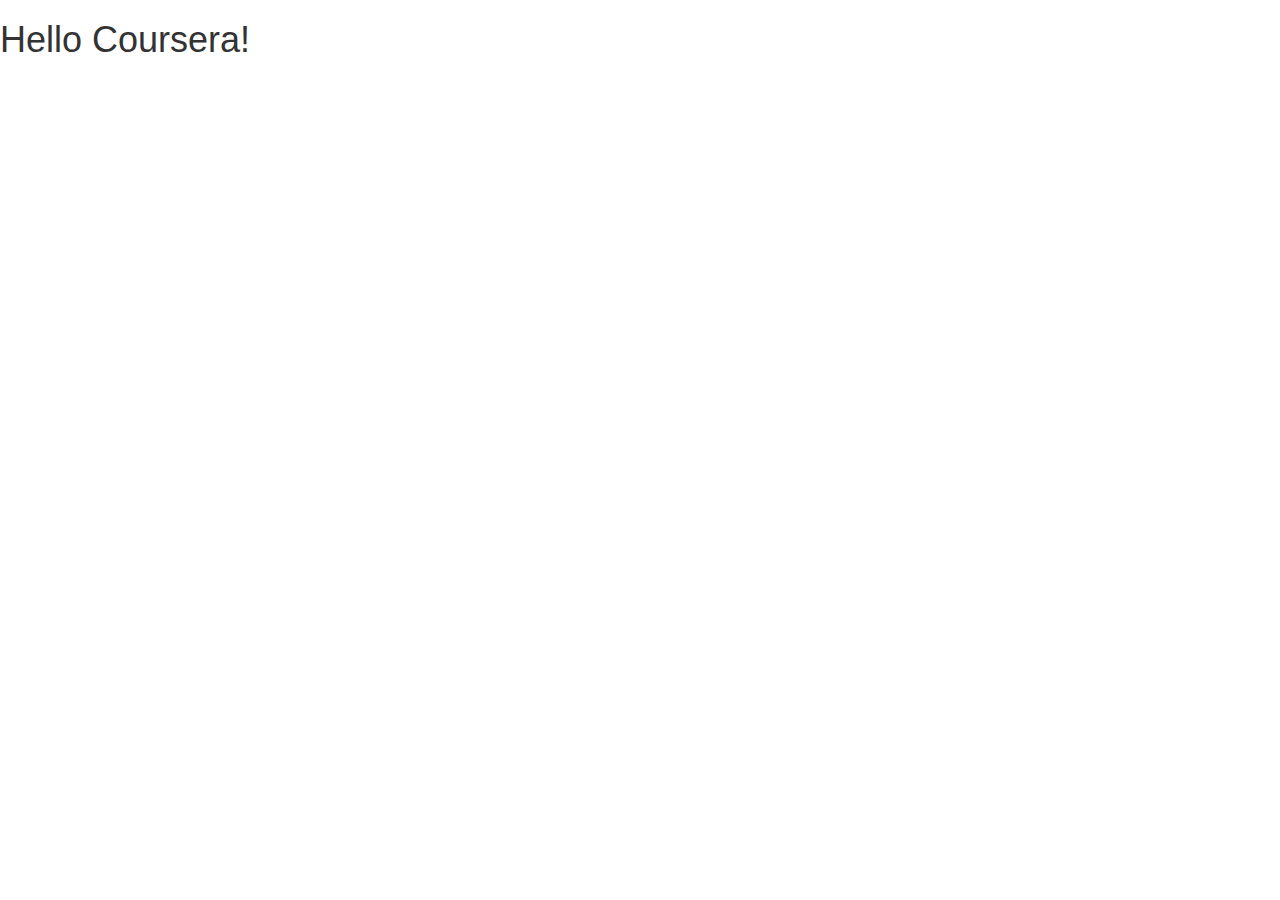
==== Module3-Solution/index.html @ d180e0e1 "Module3-Solution" ====
<!doctype html>
<html lang="en">
  <head>
    <meta charset="utf-8">
    <meta http-equiv="X-UA-Compatible" content="IE=edge">
    <meta name="viewport" content="width=device-width, initial-scale=1">

    <!-- HTML5 shim and Respond.js for IE8 support of HTML5 elements and media queries -->
    <!-- WARNING: Respond.js doesn't work if you view the page via file:// -->
    <!--[if lt IE 9]>
      <script src="https://oss.maxcdn.com/html5shiv/3.7.2/html5shiv.min.js"></script>
      <script src="https://oss.maxcdn.com/respond/1.4.2/respond.min.js"></script>
    <![endif]-->

    <title>Bootstrap Starter Page</title>
    <link rel="stylesheet" href="css/bootstrap.min.css">
    <link rel="stylesheet" href="css/styles.css">
  </head>
<body>

  <h1>Hello Coursera!</h1>

  <!-- jQuery (Bootstrap JS plugins depend on it) -->
  <script src="js/jquery-1.11.3.min.js"></script>
  <script src="js/bootstrap.min.js"></script>
  <script src="js/script.js"></script>
</body>
</html>
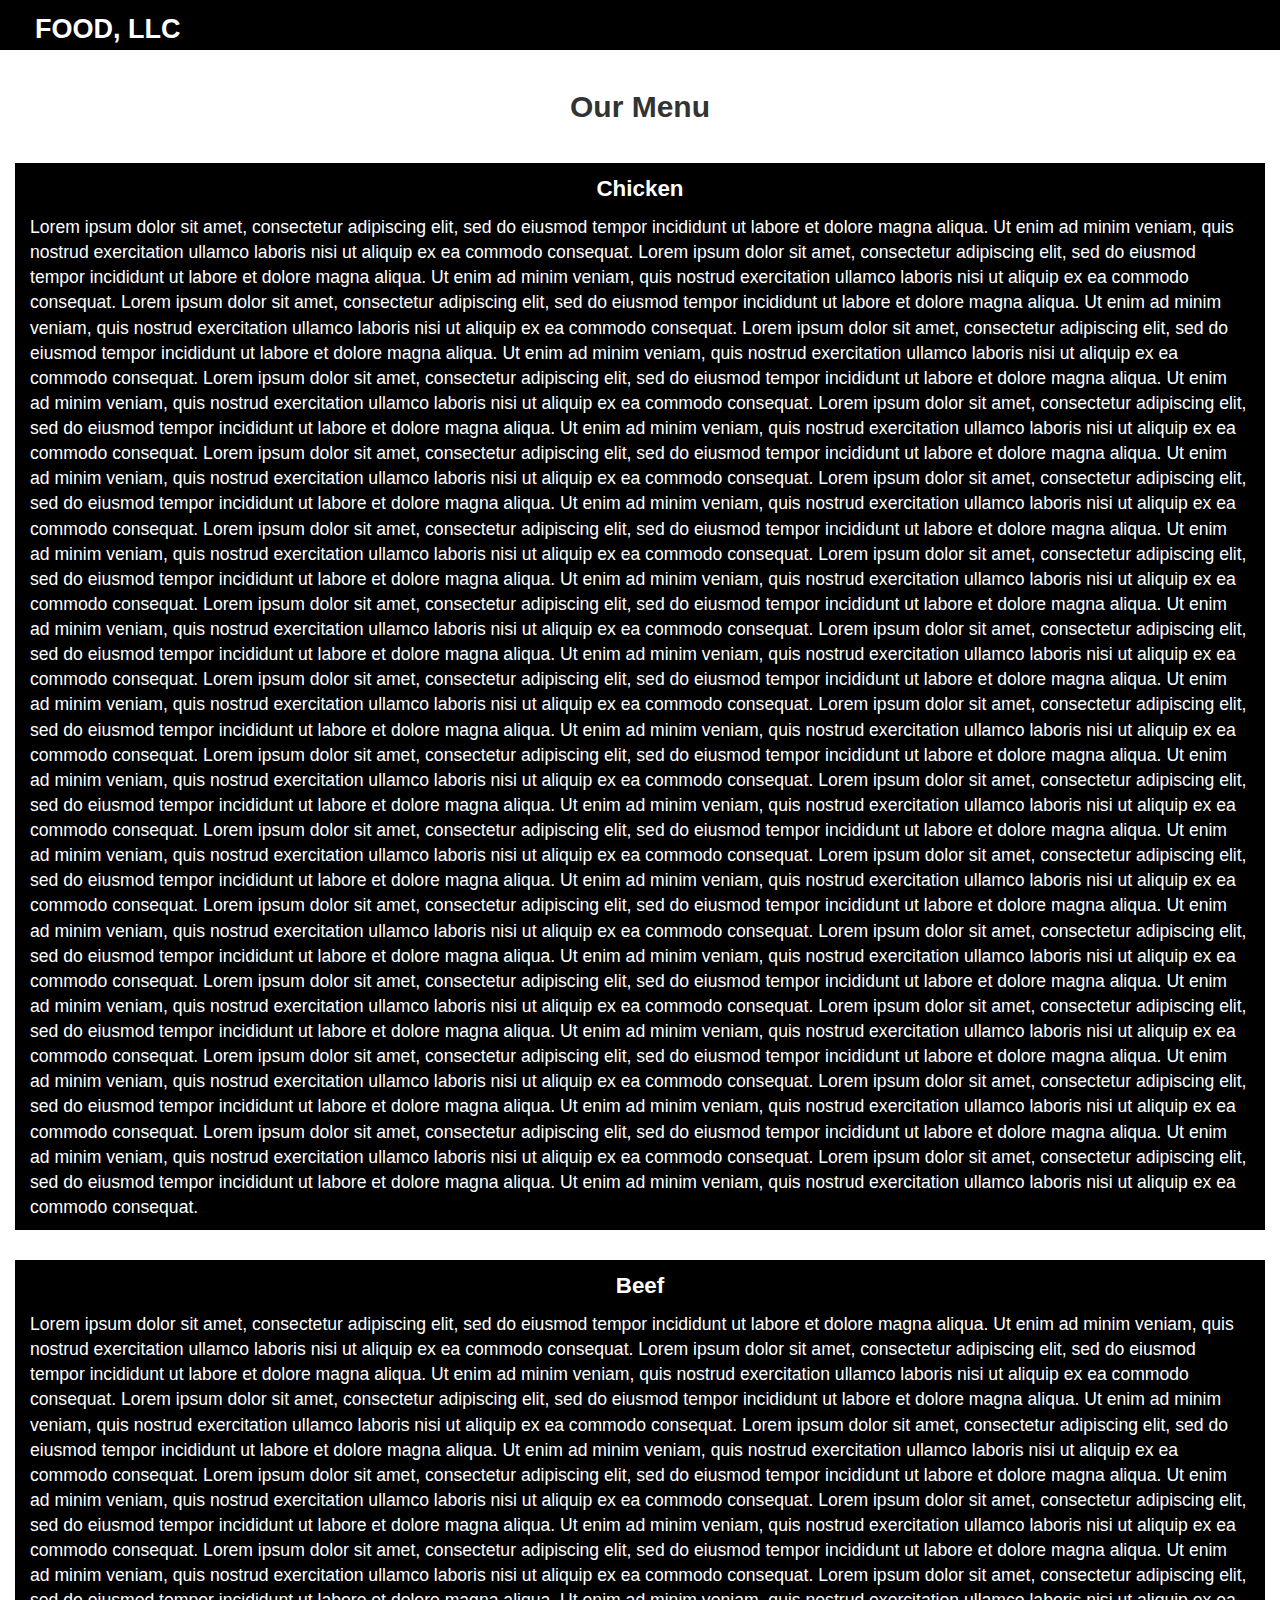
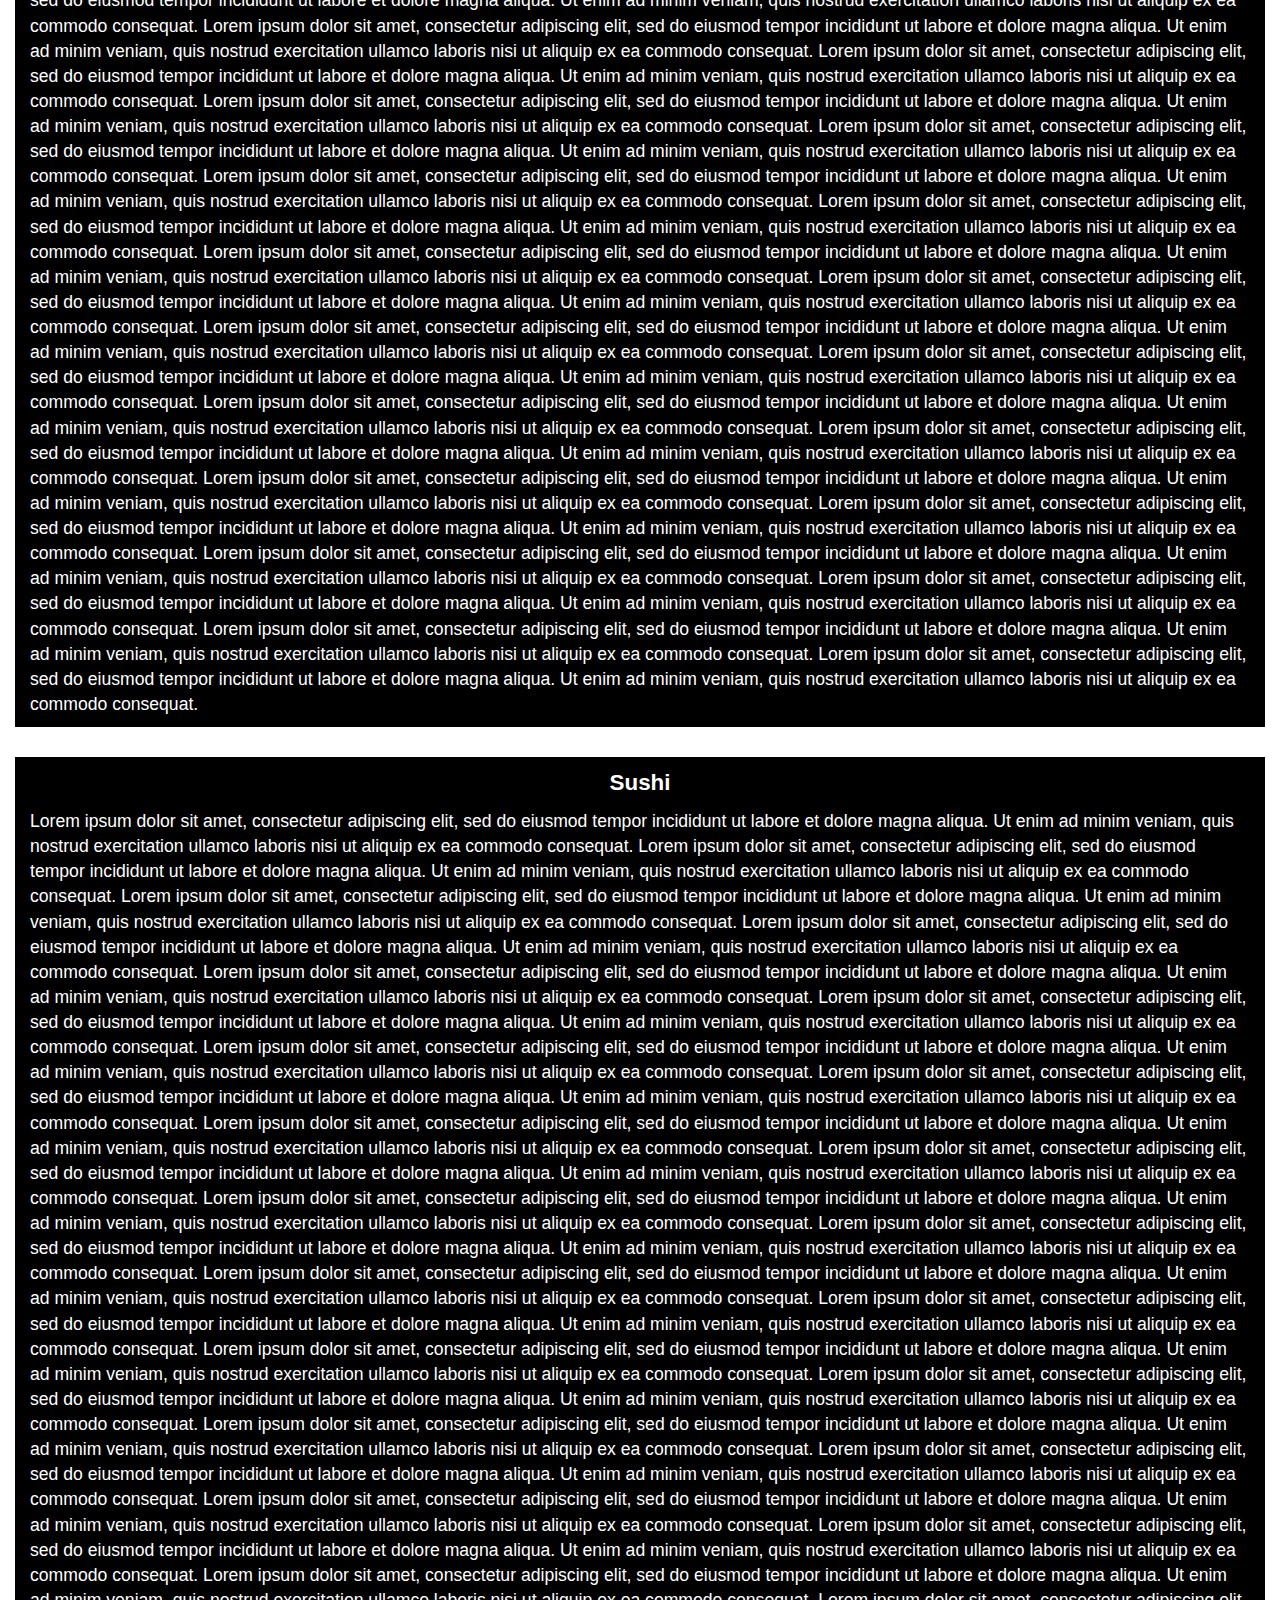
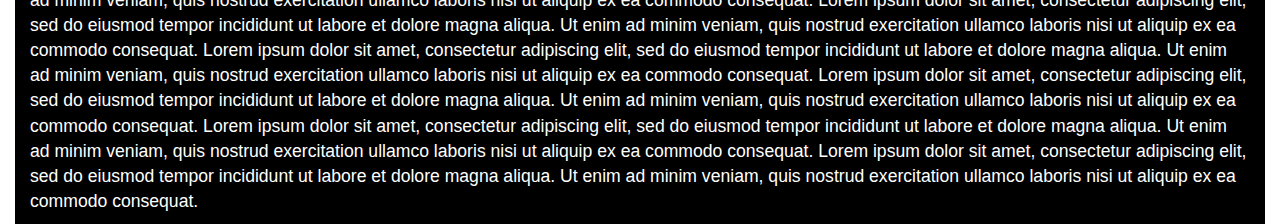
==== commit 649bd66d: "Last Version" ====
--- a/Module3-Solution/index.html
+++ b/Module3-Solution/index.html
@@ -4,21 +4,76 @@
     <meta charset="utf-8">
     <meta http-equiv="X-UA-Compatible" content="IE=edge">
     <meta name="viewport" content="width=device-width, initial-scale=1">
-
-    <!-- HTML5 shim and Respond.js for IE8 support of HTML5 elements and media queries -->
-    <!-- WARNING: Respond.js doesn't work if you view the page via file:// -->
-    <!--[if lt IE 9]>
-      <script src="https://oss.maxcdn.com/html5shiv/3.7.2/html5shiv.min.js"></script>
-      <script src="https://oss.maxcdn.com/respond/1.4.2/respond.min.js"></script>
-    <![endif]-->
-
-    <title>Bootstrap Starter Page</title>
+    <title>Food, LLC</title>
     <link rel="stylesheet" href="css/bootstrap.min.css">
     <link rel="stylesheet" href="css/styles.css">
+    <link href="https://fonts.googleapis.com/css2?family=Fira+Sans&display=swap" rel="stylesheet">
   </head>
 <body>
+  <header>
+      <nav id="header-nav" class="navbar navbar-default">
+        <div class="container">
+          <div class="navbar-header">
+              <button type="button" class="navbar-toggle collapsed" data-toggle="collapse" data-target="#collapsable-nav" aria-expanded="false">
+                <span class="sr-only">Toggle navigation</span>
+                <span class="icon-bar"></span>
+                <span class="icon-bar"></span>
+                <span class="icon-bar"></span>
+              </button>
+              <div class="navbar-brand">
+                <h1 class=>Food, LLC</h1>
 
-  <h1>Hello Coursera!</h1>
+              </div>
+            </div>
+            <div id="collapsable-nav" class="collapse navbar-collapse">
+              <ul id="nav-list" class="nav navbar-nav">
+                <li > <span class="hidden-sm hidden-md hidden-lg">Chicken</span> </li>
+                <li> <span class="hidden-sm hidden-md hidden-lg">Beef</span> </li>
+                <li> <span class="hidden-sm hidden-md hidden-lg">Sushi</span> </li> 
+              </ul>
+            </div>
+          </div>        
+        
+      </nav>
+  </header>
+
+
+  <div id="main-content" class="container">
+    <div class="text-center"><h2>Our Menu</h2></div>
+      <section>    
+      <div class="section col-xs-12">
+        <div id="subhead" class="text-center"> Chicken </div>
+        <p>Lorem ipsum dolor sit amet, consectetur adipiscing elit, sed do eiusmod tempor incididunt ut labore et dolore magna aliqua. Ut enim ad minim veniam, quis nostrud exercitation ullamco laboris nisi ut aliquip ex ea commodo consequat. Lorem ipsum dolor sit amet, consectetur adipiscing elit, sed do eiusmod tempor incididunt ut labore et dolore magna aliqua. Ut enim ad minim veniam, quis nostrud exercitation ullamco laboris nisi ut aliquip ex ea commodo consequat. Lorem ipsum dolor sit amet, consectetur adipiscing elit, sed do eiusmod tempor incididunt ut labore et dolore magna aliqua. Ut enim ad minim veniam, quis nostrud exercitation ullamco laboris nisi ut aliquip ex ea commodo consequat. Lorem ipsum dolor sit amet, consectetur adipiscing elit, sed do eiusmod tempor incididunt ut labore et dolore magna aliqua. Ut enim ad minim veniam, quis nostrud exercitation ullamco laboris nisi ut aliquip ex ea commodo consequat. Lorem ipsum dolor sit amet, consectetur adipiscing elit, sed do eiusmod tempor incididunt ut labore et dolore magna aliqua. Ut enim ad minim veniam, quis nostrud exercitation ullamco laboris nisi ut aliquip ex ea commodo consequat. Lorem ipsum dolor sit amet, consectetur adipiscing elit, sed do eiusmod tempor incididunt ut labore et dolore magna aliqua. Ut enim ad minim veniam, quis nostrud exercitation ullamco laboris nisi ut aliquip ex ea commodo consequat. Lorem ipsum dolor sit amet, consectetur adipiscing elit, sed do eiusmod tempor incididunt ut labore et dolore magna aliqua. Ut enim ad minim veniam, quis nostrud exercitation ullamco laboris nisi ut aliquip ex ea commodo consequat. Lorem ipsum dolor sit amet, consectetur adipiscing elit, sed do eiusmod tempor incididunt ut labore et dolore magna aliqua. Ut enim ad minim veniam, quis nostrud exercitation ullamco laboris nisi ut aliquip ex ea commodo consequat. Lorem ipsum dolor sit amet, consectetur adipiscing elit, sed do eiusmod tempor incididunt ut labore et dolore magna aliqua. Ut enim ad minim veniam, quis nostrud exercitation ullamco laboris nisi ut aliquip ex ea commodo consequat. Lorem ipsum dolor sit amet, consectetur adipiscing elit, sed do eiusmod tempor incididunt ut labore et dolore magna aliqua. Ut enim ad minim veniam, quis nostrud exercitation ullamco laboris nisi ut aliquip ex ea commodo consequat. Lorem ipsum dolor sit amet, consectetur adipiscing elit, sed do eiusmod tempor incididunt ut labore et dolore magna aliqua. Ut enim ad minim veniam, quis nostrud exercitation ullamco laboris nisi ut aliquip ex ea commodo consequat. Lorem ipsum dolor sit amet, consectetur adipiscing elit, sed do eiusmod tempor incididunt ut labore et dolore magna aliqua. Ut enim ad minim veniam, quis nostrud exercitation ullamco laboris nisi ut aliquip ex ea commodo consequat. Lorem ipsum dolor sit amet, consectetur adipiscing elit, sed do eiusmod tempor incididunt ut labore et dolore magna aliqua. Ut enim ad minim veniam, quis nostrud exercitation ullamco laboris nisi ut aliquip ex ea commodo consequat. Lorem ipsum dolor sit amet, consectetur adipiscing elit, sed do eiusmod tempor incididunt ut labore et dolore magna aliqua. Ut enim ad minim veniam, quis nostrud exercitation ullamco laboris nisi ut aliquip ex ea commodo consequat. Lorem ipsum dolor sit amet, consectetur adipiscing elit, sed do eiusmod tempor incididunt ut labore et dolore magna aliqua. Ut enim ad minim veniam, quis nostrud exercitation ullamco laboris nisi ut aliquip ex ea commodo consequat. Lorem ipsum dolor sit amet, consectetur adipiscing elit, sed do eiusmod tempor incididunt ut labore et dolore magna aliqua. Ut enim ad minim veniam, quis nostrud exercitation ullamco laboris nisi ut aliquip ex ea commodo consequat. Lorem ipsum dolor sit amet, consectetur adipiscing elit, sed do eiusmod tempor incididunt ut labore et dolore magna aliqua. Ut enim ad minim veniam, quis nostrud exercitation ullamco laboris nisi ut aliquip ex ea commodo consequat. Lorem ipsum dolor sit amet, consectetur adipiscing elit, sed do eiusmod tempor incididunt ut labore et dolore magna aliqua. Ut enim ad minim veniam, quis nostrud exercitation ullamco laboris nisi ut aliquip ex ea commodo consequat. Lorem ipsum dolor sit amet, consectetur adipiscing elit, sed do eiusmod tempor incididunt ut labore et dolore magna aliqua. Ut enim ad minim veniam, quis nostrud exercitation ullamco laboris nisi ut aliquip ex ea commodo consequat. Lorem ipsum dolor sit amet, consectetur adipiscing elit, sed do eiusmod tempor incididunt ut labore et dolore magna aliqua. Ut enim ad minim veniam, quis nostrud exercitation ullamco laboris nisi ut aliquip ex ea commodo consequat. Lorem ipsum dolor sit amet, consectetur adipiscing elit, sed do eiusmod tempor incididunt ut labore et dolore magna aliqua. Ut enim ad minim veniam, quis nostrud exercitation ullamco laboris nisi ut aliquip ex ea commodo consequat. Lorem ipsum dolor sit amet, consectetur adipiscing elit, sed do eiusmod tempor incididunt ut labore et dolore magna aliqua. Ut enim ad minim veniam, quis nostrud exercitation ullamco laboris nisi ut aliquip ex ea commodo consequat. Lorem ipsum dolor sit amet, consectetur adipiscing elit, sed do eiusmod tempor incididunt ut labore et dolore magna aliqua. Ut enim ad minim veniam, quis nostrud exercitation ullamco laboris nisi ut aliquip ex ea commodo consequat. Lorem ipsum dolor sit amet, consectetur adipiscing elit, sed do eiusmod tempor incididunt ut labore et dolore magna aliqua. Ut enim ad minim veniam, quis nostrud exercitation ullamco laboris nisi ut aliquip ex ea commodo consequat. Lorem ipsum dolor sit amet, consectetur adipiscing elit, sed do eiusmod tempor incididunt ut labore et dolore magna aliqua. Ut enim ad minim veniam, quis nostrud exercitation ullamco laboris nisi ut aliquip ex ea commodo consequat. Lorem ipsum dolor sit amet, consectetur adipiscing elit, sed do eiusmod tempor incididunt ut labore et dolore magna aliqua. Ut enim ad minim veniam, quis nostrud exercitation ullamco laboris nisi ut aliquip ex ea commodo consequat.</p>
+      </div>
+      </section>
+
+      <section>    
+      <div class="section col-xs-12">
+        <div id="subhead" class="text-center"> Beef </div>
+        <p>Lorem ipsum dolor sit amet, consectetur adipiscing elit, sed do eiusmod tempor incididunt ut labore et dolore magna aliqua. Ut enim ad minim veniam, quis nostrud exercitation ullamco laboris nisi ut aliquip ex ea commodo consequat. Lorem ipsum dolor sit amet, consectetur adipiscing elit, sed do eiusmod tempor incididunt ut labore et dolore magna aliqua. Ut enim ad minim veniam, quis nostrud exercitation ullamco laboris nisi ut aliquip ex ea commodo consequat. Lorem ipsum dolor sit amet, consectetur adipiscing elit, sed do eiusmod tempor incididunt ut labore et dolore magna aliqua. Ut enim ad minim veniam, quis nostrud exercitation ullamco laboris nisi ut aliquip ex ea commodo consequat. Lorem ipsum dolor sit amet, consectetur adipiscing elit, sed do eiusmod tempor incididunt ut labore et dolore magna aliqua. Ut enim ad minim veniam, quis nostrud exercitation ullamco laboris nisi ut aliquip ex ea commodo consequat. Lorem ipsum dolor sit amet, consectetur adipiscing elit, sed do eiusmod tempor incididunt ut labore et dolore magna aliqua. Ut enim ad minim veniam, quis nostrud exercitation ullamco laboris nisi ut aliquip ex ea commodo consequat. Lorem ipsum dolor sit amet, consectetur adipiscing elit, sed do eiusmod tempor incididunt ut labore et dolore magna aliqua. Ut enim ad minim veniam, quis nostrud exercitation ullamco laboris nisi ut aliquip ex ea commodo consequat. Lorem ipsum dolor sit amet, consectetur adipiscing elit, sed do eiusmod tempor incididunt ut labore et dolore magna aliqua. Ut enim ad minim veniam, quis nostrud exercitation ullamco laboris nisi ut aliquip ex ea commodo consequat. Lorem ipsum dolor sit amet, consectetur adipiscing elit, sed do eiusmod tempor incididunt ut labore et dolore magna aliqua. Ut enim ad minim veniam, quis nostrud exercitation ullamco laboris nisi ut aliquip ex ea commodo consequat. Lorem ipsum dolor sit amet, consectetur adipiscing elit, sed do eiusmod tempor incididunt ut labore et dolore magna aliqua. Ut enim ad minim veniam, quis nostrud exercitation ullamco laboris nisi ut aliquip ex ea commodo consequat. Lorem ipsum dolor sit amet, consectetur adipiscing elit, sed do eiusmod tempor incididunt ut labore et dolore magna aliqua. Ut enim ad minim veniam, quis nostrud exercitation ullamco laboris nisi ut aliquip ex ea commodo consequat. Lorem ipsum dolor sit amet, consectetur adipiscing elit, sed do eiusmod tempor incididunt ut labore et dolore magna aliqua. Ut enim ad minim veniam, quis nostrud exercitation ullamco laboris nisi ut aliquip ex ea commodo consequat. Lorem ipsum dolor sit amet, consectetur adipiscing elit, sed do eiusmod tempor incididunt ut labore et dolore magna aliqua. Ut enim ad minim veniam, quis nostrud exercitation ullamco laboris nisi ut aliquip ex ea commodo consequat. Lorem ipsum dolor sit amet, consectetur adipiscing elit, sed do eiusmod tempor incididunt ut labore et dolore magna aliqua. Ut enim ad minim veniam, quis nostrud exercitation ullamco laboris nisi ut aliquip ex ea commodo consequat. Lorem ipsum dolor sit amet, consectetur adipiscing elit, sed do eiusmod tempor incididunt ut labore et dolore magna aliqua. Ut enim ad minim veniam, quis nostrud exercitation ullamco laboris nisi ut aliquip ex ea commodo consequat. Lorem ipsum dolor sit amet, consectetur adipiscing elit, sed do eiusmod tempor incididunt ut labore et dolore magna aliqua. Ut enim ad minim veniam, quis nostrud exercitation ullamco laboris nisi ut aliquip ex ea commodo consequat. Lorem ipsum dolor sit amet, consectetur adipiscing elit, sed do eiusmod tempor incididunt ut labore et dolore magna aliqua. Ut enim ad minim veniam, quis nostrud exercitation ullamco laboris nisi ut aliquip ex ea commodo consequat. Lorem ipsum dolor sit amet, consectetur adipiscing elit, sed do eiusmod tempor incididunt ut labore et dolore magna aliqua. Ut enim ad minim veniam, quis nostrud exercitation ullamco laboris nisi ut aliquip ex ea commodo consequat. Lorem ipsum dolor sit amet, consectetur adipiscing elit, sed do eiusmod tempor incididunt ut labore et dolore magna aliqua. Ut enim ad minim veniam, quis nostrud exercitation ullamco laboris nisi ut aliquip ex ea commodo consequat. Lorem ipsum dolor sit amet, consectetur adipiscing elit, sed do eiusmod tempor incididunt ut labore et dolore magna aliqua. Ut enim ad minim veniam, quis nostrud exercitation ullamco laboris nisi ut aliquip ex ea commodo consequat. Lorem ipsum dolor sit amet, consectetur adipiscing elit, sed do eiusmod tempor incididunt ut labore et dolore magna aliqua. Ut enim ad minim veniam, quis nostrud exercitation ullamco laboris nisi ut aliquip ex ea commodo consequat. Lorem ipsum dolor sit amet, consectetur adipiscing elit, sed do eiusmod tempor incididunt ut labore et dolore magna aliqua. Ut enim ad minim veniam, quis nostrud exercitation ullamco laboris nisi ut aliquip ex ea commodo consequat. Lorem ipsum dolor sit amet, consectetur adipiscing elit, sed do eiusmod tempor incididunt ut labore et dolore magna aliqua. Ut enim ad minim veniam, quis nostrud exercitation ullamco laboris nisi ut aliquip ex ea commodo consequat. Lorem ipsum dolor sit amet, consectetur adipiscing elit, sed do eiusmod tempor incididunt ut labore et dolore magna aliqua. Ut enim ad minim veniam, quis nostrud exercitation ullamco laboris nisi ut aliquip ex ea commodo consequat. Lorem ipsum dolor sit amet, consectetur adipiscing elit, sed do eiusmod tempor incididunt ut labore et dolore magna aliqua. Ut enim ad minim veniam, quis nostrud exercitation ullamco laboris nisi ut aliquip ex ea commodo consequat. Lorem ipsum dolor sit amet, consectetur adipiscing elit, sed do eiusmod tempor incididunt ut labore et dolore magna aliqua. Ut enim ad minim veniam, quis nostrud exercitation ullamco laboris nisi ut aliquip ex ea commodo consequat. Lorem ipsum dolor sit amet, consectetur adipiscing elit, sed do eiusmod tempor incididunt ut labore et dolore magna aliqua. Ut enim ad minim veniam, quis nostrud exercitation ullamco laboris nisi ut aliquip ex ea commodo consequat.</p>
+      </div>
+      </section>
+
+      <section>    
+      <div class="section col-xs-12">
+        <div id="subhead" class="text-center"> Sushi </div>
+        <p>Lorem ipsum dolor sit amet, consectetur adipiscing elit, sed do eiusmod tempor incididunt ut labore et dolore magna aliqua. Ut enim ad minim veniam, quis nostrud exercitation ullamco laboris nisi ut aliquip ex ea commodo consequat. Lorem ipsum dolor sit amet, consectetur adipiscing elit, sed do eiusmod tempor incididunt ut labore et dolore magna aliqua. Ut enim ad minim veniam, quis nostrud exercitation ullamco laboris nisi ut aliquip ex ea commodo consequat. Lorem ipsum dolor sit amet, consectetur adipiscing elit, sed do eiusmod tempor incididunt ut labore et dolore magna aliqua. Ut enim ad minim veniam, quis nostrud exercitation ullamco laboris nisi ut aliquip ex ea commodo consequat. Lorem ipsum dolor sit amet, consectetur adipiscing elit, sed do eiusmod tempor incididunt ut labore et dolore magna aliqua. Ut enim ad minim veniam, quis nostrud exercitation ullamco laboris nisi ut aliquip ex ea commodo consequat. Lorem ipsum dolor sit amet, consectetur adipiscing elit, sed do eiusmod tempor incididunt ut labore et dolore magna aliqua. Ut enim ad minim veniam, quis nostrud exercitation ullamco laboris nisi ut aliquip ex ea commodo consequat. Lorem ipsum dolor sit amet, consectetur adipiscing elit, sed do eiusmod tempor incididunt ut labore et dolore magna aliqua. Ut enim ad minim veniam, quis nostrud exercitation ullamco laboris nisi ut aliquip ex ea commodo consequat. Lorem ipsum dolor sit amet, consectetur adipiscing elit, sed do eiusmod tempor incididunt ut labore et dolore magna aliqua. Ut enim ad minim veniam, quis nostrud exercitation ullamco laboris nisi ut aliquip ex ea commodo consequat. Lorem ipsum dolor sit amet, consectetur adipiscing elit, sed do eiusmod tempor incididunt ut labore et dolore magna aliqua. Ut enim ad minim veniam, quis nostrud exercitation ullamco laboris nisi ut aliquip ex ea commodo consequat. Lorem ipsum dolor sit amet, consectetur adipiscing elit, sed do eiusmod tempor incididunt ut labore et dolore magna aliqua. Ut enim ad minim veniam, quis nostrud exercitation ullamco laboris nisi ut aliquip ex ea commodo consequat. Lorem ipsum dolor sit amet, consectetur adipiscing elit, sed do eiusmod tempor incididunt ut labore et dolore magna aliqua. Ut enim ad minim veniam, quis nostrud exercitation ullamco laboris nisi ut aliquip ex ea commodo consequat. Lorem ipsum dolor sit amet, consectetur adipiscing elit, sed do eiusmod tempor incididunt ut labore et dolore magna aliqua. Ut enim ad minim veniam, quis nostrud exercitation ullamco laboris nisi ut aliquip ex ea commodo consequat. Lorem ipsum dolor sit amet, consectetur adipiscing elit, sed do eiusmod tempor incididunt ut labore et dolore magna aliqua. Ut enim ad minim veniam, quis nostrud exercitation ullamco laboris nisi ut aliquip ex ea commodo consequat. Lorem ipsum dolor sit amet, consectetur adipiscing elit, sed do eiusmod tempor incididunt ut labore et dolore magna aliqua. Ut enim ad minim veniam, quis nostrud exercitation ullamco laboris nisi ut aliquip ex ea commodo consequat. Lorem ipsum dolor sit amet, consectetur adipiscing elit, sed do eiusmod tempor incididunt ut labore et dolore magna aliqua. Ut enim ad minim veniam, quis nostrud exercitation ullamco laboris nisi ut aliquip ex ea commodo consequat. Lorem ipsum dolor sit amet, consectetur adipiscing elit, sed do eiusmod tempor incididunt ut labore et dolore magna aliqua. Ut enim ad minim veniam, quis nostrud exercitation ullamco laboris nisi ut aliquip ex ea commodo consequat. Lorem ipsum dolor sit amet, consectetur adipiscing elit, sed do eiusmod tempor incididunt ut labore et dolore magna aliqua. Ut enim ad minim veniam, quis nostrud exercitation ullamco laboris nisi ut aliquip ex ea commodo consequat. Lorem ipsum dolor sit amet, consectetur adipiscing elit, sed do eiusmod tempor incididunt ut labore et dolore magna aliqua. Ut enim ad minim veniam, quis nostrud exercitation ullamco laboris nisi ut aliquip ex ea commodo consequat. Lorem ipsum dolor sit amet, consectetur adipiscing elit, sed do eiusmod tempor incididunt ut labore et dolore magna aliqua. Ut enim ad minim veniam, quis nostrud exercitation ullamco laboris nisi ut aliquip ex ea commodo consequat. Lorem ipsum dolor sit amet, consectetur adipiscing elit, sed do eiusmod tempor incididunt ut labore et dolore magna aliqua. Ut enim ad minim veniam, quis nostrud exercitation ullamco laboris nisi ut aliquip ex ea commodo consequat. Lorem ipsum dolor sit amet, consectetur adipiscing elit, sed do eiusmod tempor incididunt ut labore et dolore magna aliqua. Ut enim ad minim veniam, quis nostrud exercitation ullamco laboris nisi ut aliquip ex ea commodo consequat. Lorem ipsum dolor sit amet, consectetur adipiscing elit, sed do eiusmod tempor incididunt ut labore et dolore magna aliqua. Ut enim ad minim veniam, quis nostrud exercitation ullamco laboris nisi ut aliquip ex ea commodo consequat. Lorem ipsum dolor sit amet, consectetur adipiscing elit, sed do eiusmod tempor incididunt ut labore et dolore magna aliqua. Ut enim ad minim veniam, quis nostrud exercitation ullamco laboris nisi ut aliquip ex ea commodo consequat. Lorem ipsum dolor sit amet, consectetur adipiscing elit, sed do eiusmod tempor incididunt ut labore et dolore magna aliqua. Ut enim ad minim veniam, quis nostrud exercitation ullamco laboris nisi ut aliquip ex ea commodo consequat. Lorem ipsum dolor sit amet, consectetur adipiscing elit, sed do eiusmod tempor incididunt ut labore et dolore magna aliqua. Ut enim ad minim veniam, quis nostrud exercitation ullamco laboris nisi ut aliquip ex ea commodo consequat. Lorem ipsum dolor sit amet, consectetur adipiscing elit, sed do eiusmod tempor incididunt ut labore et dolore magna aliqua. Ut enim ad minim veniam, quis nostrud exercitation ullamco laboris nisi ut aliquip ex ea commodo consequat. Lorem ipsum dolor sit amet, consectetur adipiscing elit, sed do eiusmod tempor incididunt ut labore et dolore magna aliqua. Ut enim ad minim veniam, quis nostrud exercitation ullamco laboris nisi ut aliquip ex ea commodo consequat.</p>
+      </div>
+      </section>
+
+
+    
+    
+
+  </div>
+
+
+
+
+
+
+
+
 
   <!-- jQuery (Bootstrap JS plugins depend on it) -->
   <script src="js/jquery-1.11.3.min.js"></script>
--- a/Module3-Solution/css/styles.css
+++ b/Module3-Solution/css/styles.css
@@ -0,0 +1,108 @@
+body {
+	font-size: 16px;
+	color: fff;
+	background-color: white;
+	font-family: 'Oxygen', sans-serif;
+}
+
+
+/**	Header **/
+
+#header-nav .container{
+	margin-left: 20px;
+}
+
+#header-nav {
+	background-color: black;
+	border-radius: 0;
+	border: 0;
+
+}
+
+
+.navbar-brand h1 {
+
+	color: white;
+	font-size: 1.5em;
+	text-transform: uppercase;
+	font-weight: bold;
+	float: left;
+	margin-top: 0;
+	padding-top: 0;
+}
+
+#nav-list {
+	margin-top: 10px;
+	text-align: center;
+	border: 1px;
+	border-color: white;
+
+}
+
+#nav-list span {
+	color: white;
+	font-size: 1.2em;
+
+}
+
+
+
+
+
+/**main content**/
+
+
+@media (min-width: 1200px){
+
+	.container{
+		width: auto;
+	}
+}
+
+@media (min-width: 992px){
+
+	.container{
+		width: auto;
+	}
+}
+
+@media (min-width: 768px){
+
+	.container{
+		width: auto;
+	}
+}
+
+
+#subhead{
+	text-align: center;
+	font-size: 1.4em;
+	padding-top: 10px;
+	font-weight: bold;
+	color: white;
+}
+
+.section {
+	margin-top: 30px;
+	background-color: black;
+}
+
+
+h2 {
+	text-align: center;
+	font-weight: bold;
+}
+
+p {
+	color: white;
+	font-size: 1.1em;
+	padding-top: 10px;
+}
+
+
+
+
+
+
+
+
